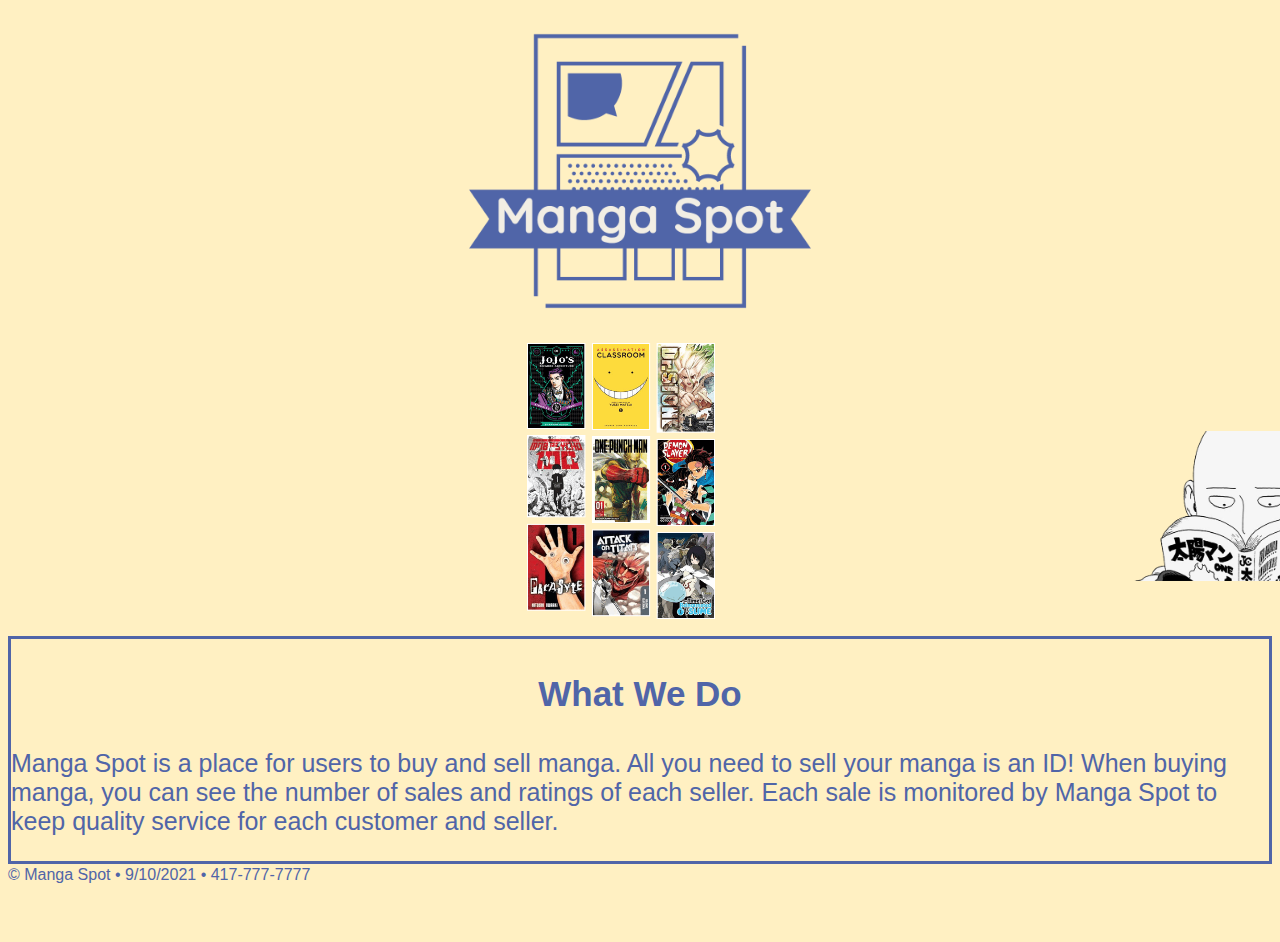
==== index.html @ 1973a062 "1" ====
<!DOCTYPE html>
<html lang="en">
	<head>
	<meta charset="utf-8">
		<!--
			Name: Ryley Green
			Page: index.html
			Assignment: My Business Website
			Date: 9/10/2021
		-->
		<title>Manga Spot</title>
		<link rel="stylesheet" href="css/styles.css" />
	</head>
	<body>
		<header>
			<h1><img src="images/MangaSpot-logos_transparent.png" alt="logo" width="500"/></h1>
		</header>
		<!--
			Homepage nav is using image hovering, might change later to a normal navbar like the other pages because not sure if the navigation is obvious enough for someone who hasn't seen the webpage.
		-->
		<nav>
			<div class="container">
				<img src="images/products.png" alt="productsNav" width="500" id="products" class="image"/>
				<div class="overlay">
					<div class="text">
					<a href="product.html" class="text" id="productC">Products</a>
					</div>
				</div>
			</div>
			<div class="container2">
				<img src="images/about.png" alt="aboutNav" width="500" id="about" class="image"/>
				<div class="overlay2">
					<div class="text">
					<a href="about.html" class="text" id="aboutC">About Us</a>
					</div>
				</div>
			</div>
		</nav>
		<section id="sec1">
			<h3 class="indHead">What We Do</h3>
			<p class="howW">
			Manga Spot is a place for users to buy and sell manga. All you need to sell your manga is an ID! When buying manga, you can see the number of sales and ratings of each seller. Each sale is monitored by Manga Spot to keep quality service for each customer and seller.
			</p>
		</section>
		<footer>
			<p>
			© Manga Spot • 9/10/2021 • 417-777-7777
			</p>
		</footer>
	</body>
</html>
---- css/styles.css ----
/*
	Name: Ryley Green
	Page: styles.css
	Assignment: My Business Website
	Date: 9/10/2021
*/
html
{
	font-family: sans-serif;
	color: rgb(80,101,168);
	background-color: #FFF0C2;
}

header
{
	text-align: center;
	margin-top: -100px
}

#sec1
{
	display: table;
	text-align: left;
	margin-top: 35px;
	border: solid;
	border-color: rgb(80,101,168);
}

.indHead
{
	font-size: 35px;
	font-weight: bold;
	text-align: center;
}

.howW
{
	font-size: 25px;	
	text-align: left;
}

#backN
{
	text-align: center;
	margin-top: 25px;
	margin-bottom: 0px;
	margin-right: 30px;
}

#sec2
{
	display: table;
	text-align: left;
	margin-top: -50px;
	border: solid;
	border-color: rgb(80,101,168);
	padding-left: 500px;
	padding-right: 500px;
}

#sec3
{
	display: table;
	text-align: left;
	margin-top: -50px;
	padding-bottom: 250px;
	border: solid;
	border-color: rgb(80,101,168);
	padding-left: 500px;
	padding-right: 500px;
}

#img1
{
	position: absolute;
	float: right;
	left: 1550px;
	top: 403px;
	width: auto;
	height: 300px;
}

#viz
{
	position: absolute;
	float: left;
	right: 1440px;
	top: 403px;
	width: auto;
	height: 300px;
}

#ss
{
	position: absolute;
	float: left;
	right: 650px;
	top: 600px;
	width: auto;
	height: 300px;
}

#yen
{
	position: absolute;
	float: right;
	right: 145px;
	top: 500px;
	width: auto;
	height: 200px;
}

#img3
{
	position: absolute;
	top: 403px;
	right: 1550px;
	float: left;
	width: auto;
	height: 300px;
}

#darkH
{
	position: absolute;
	float: left;
	right: 1050px;
	top: 620px;
	width: auto;
	height: 265px;
}

#products
{
	position: relative;
	top: -20px;
	margin-top: -100px;
	width: auto;
	height: 300px;
	margin-left: -17px;
}

#about
{
	position: relative;
	top: -20px;
	margin-top: -200px;
	width: auto;
	height: 150px;
	margin-left: -23px;
}

.container
{
  position: relative;
  width: 5%;
  left: 516px;
}

 .container2
{
  position: relative;
  width: 15%;
  left: 1123px;
}

.image
{
  display: block;
  width: 100%;
  height: auto;
}

a:visited
{
	color: white;
	text-decoration: none;
}
.overlay 
{
  position: absolute;
  top: -12px;
  bottom: 0;
  left: 0;
  right: 0;
  height: 285px;
  width: 195px;
  opacity: 0;
  transition: .5s ease;
  background-color: rgb(80,101,168);
}

.container:hover .overlay 
{
  opacity: .60;
}

.overlay2 
{
  position: absolute;
  top: -26px;
  bottom: 0;
  left: 0;
  right: 0;
  height: 160px;
  width: 235px;
  opacity: 0;
  transition: .5s ease;
  background-color: rgb(80,101,168);
}

.container2:hover .overlay2
{
  opacity: .60;
}

.text 
{
  color: white;
  font-size: 20px;
  position: absolute;
  top: 50%;
  left: 50%;
  -webkit-transform: translate(-50%, -50%);
  -ms-transform: translate(-50%, -50%);
  transform: translate(-50%, -50%);
  text-align: center;
  text-decoration: none;
}

p > a:visited
{
	color: rgb(80,101,168);
}

#topH
{
	position: absolute;
	top: 330px;
	right: 856px;
}

ul 
{
  list-style-type: none;
  margin: 0;
  padding: 0;
  overflow: hidden;
  background-color: rgb(80,101,168);
}

li 
{
  float: left;
}

li a 
{
  display: block;
  color: white;
  text-align: center;
  padding: 16px;
  text-decoration: none;
}

li a:hover 
{
  background-color: rgb(185,185,145);
}

p > a:hover
{
	color: white;
	background-color: rgb(80,101,168);
}

footer
{
	position: absolute;
	bottom: 0;
}
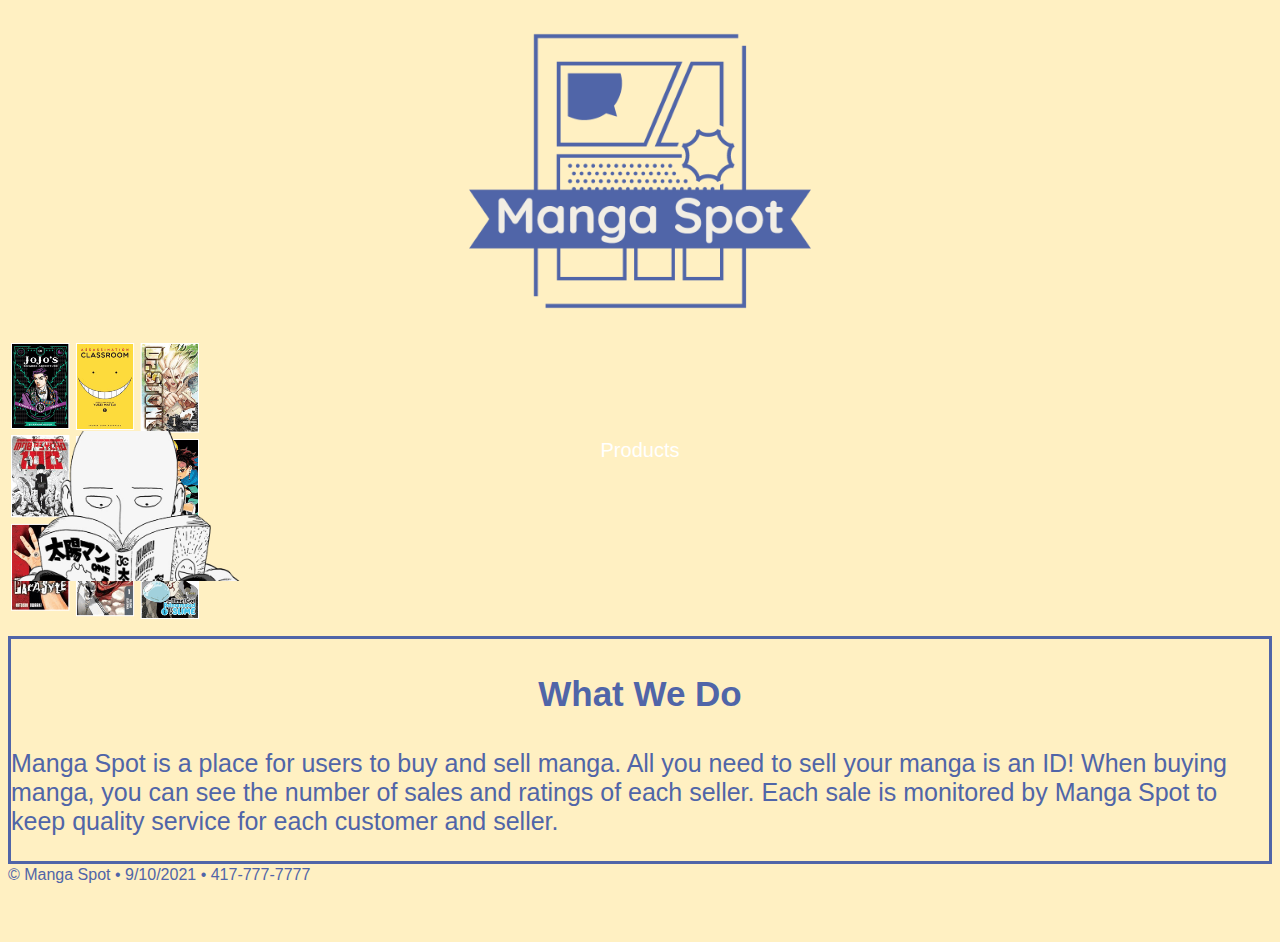
==== commit b57d61d3: "Update index.html" ====
--- a/index.html
+++ b/index.html
@@ -15,26 +15,18 @@
 		<header>
 			<h1><img src="images/MangaSpot-logos_transparent.png" alt="logo" width="500"/></h1>
 		</header>
-		<!--
-			Homepage nav is using image hovering, might change later to a normal navbar like the other pages because not sure if the navigation is obvious enough for someone who hasn't seen the webpage.
-		-->
 		<nav>
-			<div class="container">
 				<img src="images/products.png" alt="productsNav" width="500" id="products" class="image"/>
-				<div class="overlay">
 					<div class="text">
 					<a href="product.html" class="text" id="productC">Products</a>
 					</div>
-				</div>
 			</div>
-			<div class="container2">
 				<img src="images/about.png" alt="aboutNav" width="500" id="about" class="image"/>
 				<div class="overlay2">
 					<div class="text">
 					<a href="about.html" class="text" id="aboutC">About Us</a>
 					</div>
 				</div>
-			</div>
 		</nav>
 		<section id="sec1">
 			<h3 class="indHead">What We Do</h3>
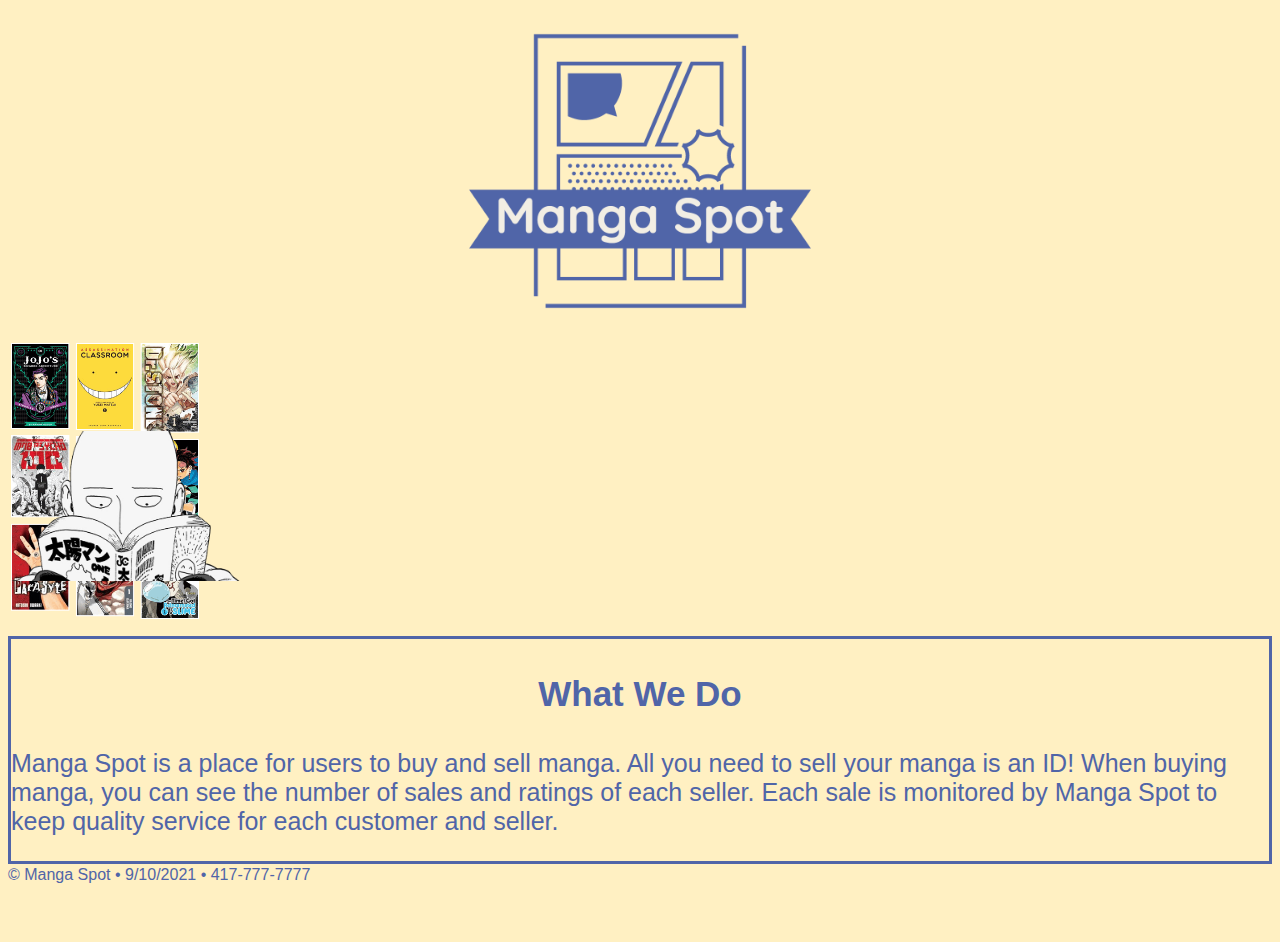
==== commit 02d98e27: "Update index.html" ====
--- a/index.html
+++ b/index.html
@@ -17,16 +17,7 @@
 		</header>
 		<nav>
 				<img src="images/products.png" alt="productsNav" width="500" id="products" class="image"/>
-					<div class="text">
-					<a href="product.html" class="text" id="productC">Products</a>
-					</div>
-			</div>
 				<img src="images/about.png" alt="aboutNav" width="500" id="about" class="image"/>
-				<div class="overlay2">
-					<div class="text">
-					<a href="about.html" class="text" id="aboutC">About Us</a>
-					</div>
-				</div>
 		</nav>
 		<section id="sec1">
 			<h3 class="indHead">What We Do</h3>
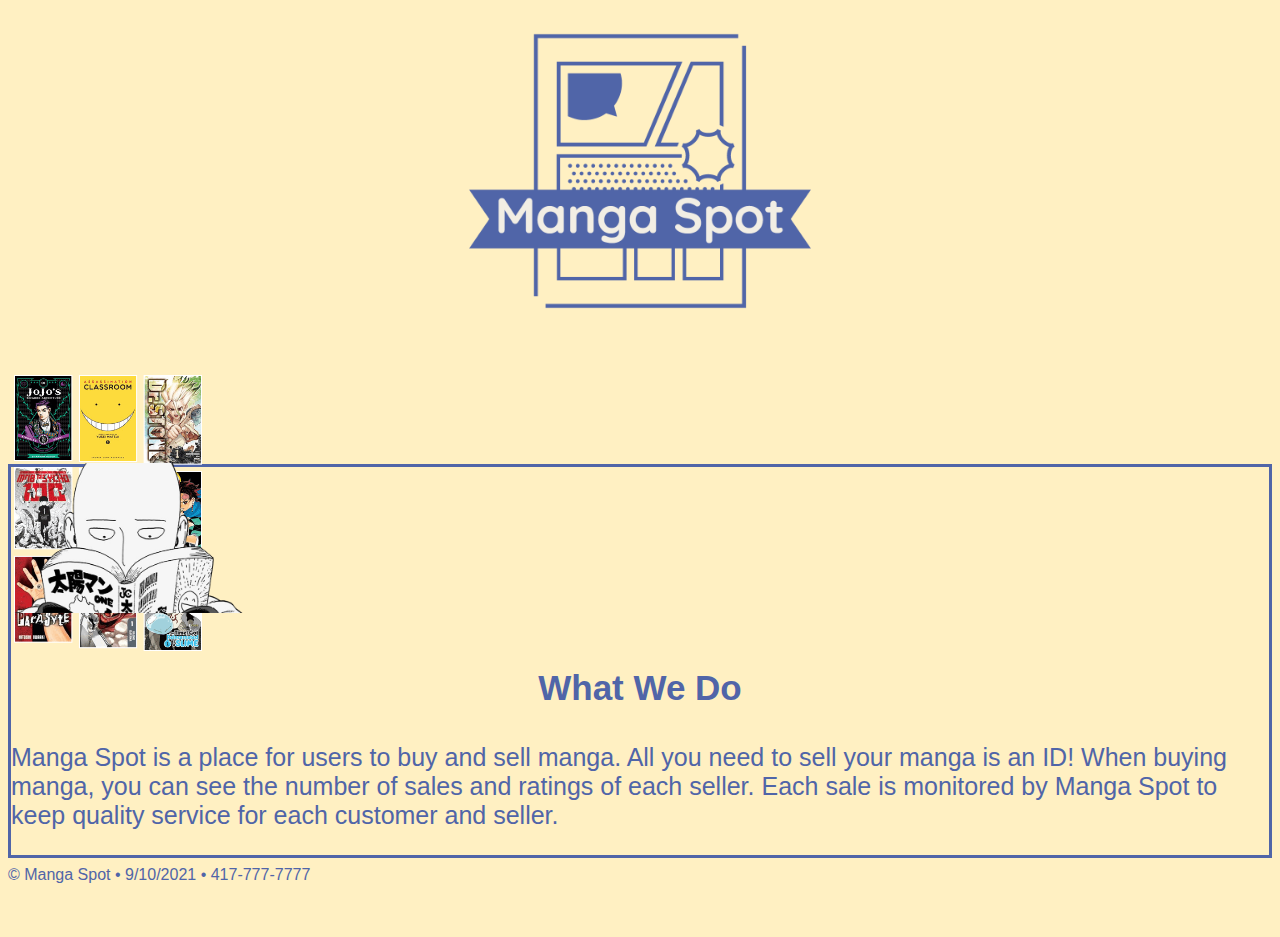
==== commit 17f2c941: "Update index.html" ====
--- a/index.html
+++ b/index.html
@@ -16,10 +16,13 @@
 			<h1><img src="images/MangaSpot-logos_transparent.png" alt="logo" width="500"/></h1>
 		</header>
 		<nav>
-				<img src="images/products.png" alt="productsNav" width="500" id="products" class="image"/>
-				<img src="images/about.png" alt="aboutNav" width="500" id="about" class="image"/>
+
 		</nav>
 		<section id="sec1">
+			<p>
+			<img src="images/products.png" alt="productsNav" width="500" id="products" class="image"/>
+			<img src="images/about.png" alt="aboutNav" width="500" id="about" class="image"/>
+			</p>
 			<h3 class="indHead">What We Do</h3>
 			<p class="howW">
 			Manga Spot is a place for users to buy and sell manga. All you need to sell your manga is an ID! When buying manga, you can see the number of sales and ratings of each seller. Each sale is monitored by Manga Spot to keep quality service for each customer and seller.
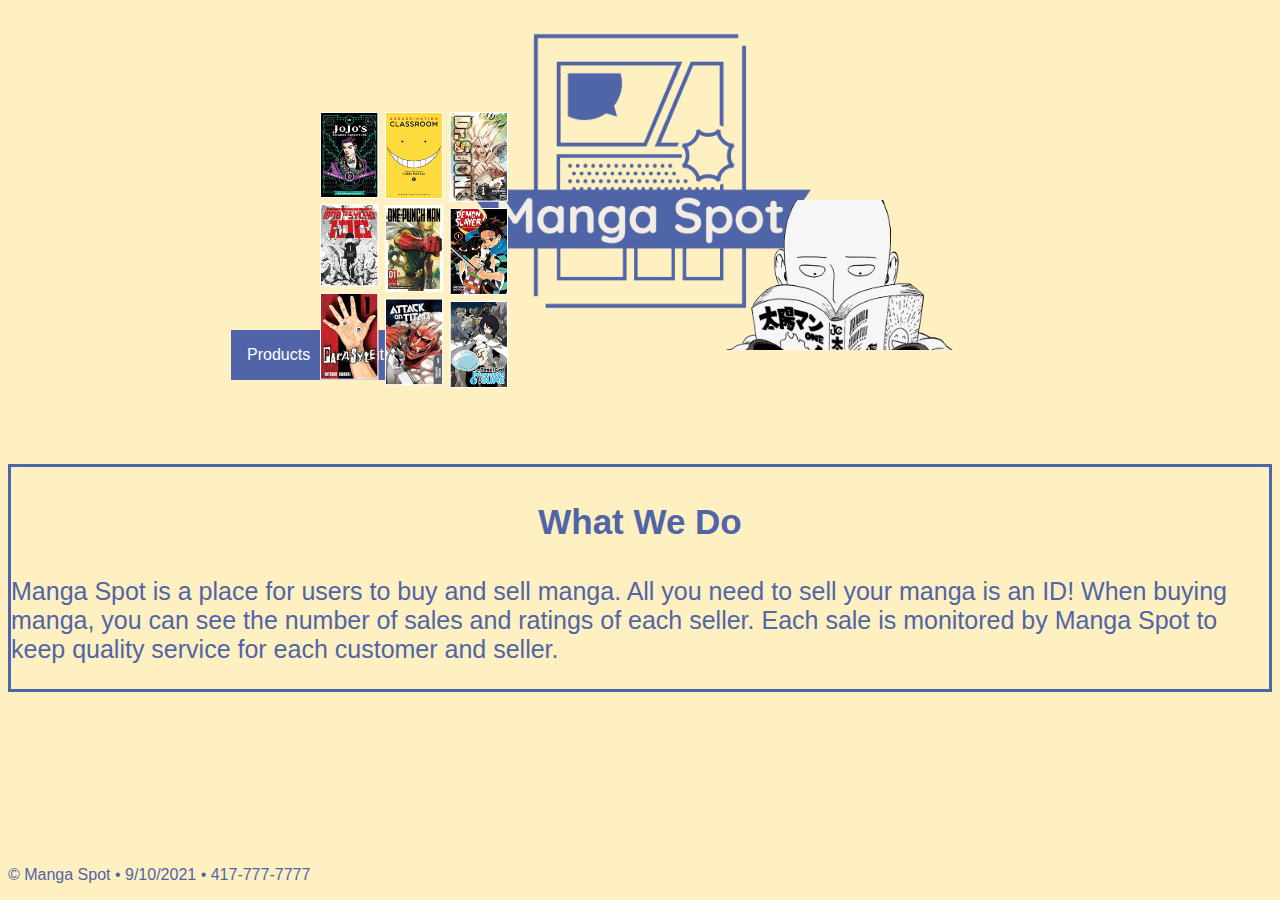
==== commit d60e63d2: "dfbd" ====
--- a/index.html
+++ b/index.html
@@ -15,13 +15,16 @@
 		<header>
 			<h1><img src="images/MangaSpot-logos_transparent.png" alt="logo" width="500"/></h1>
 		</header>
-		<nav>
-
+		<nav id="topH">
+			<ul>
+				<li><a href="product.html">Products</a></li>
+				<li><a href="about.html">About Us</a></li>
+			</ul>
 		</nav>
 		<section id="sec1">
 			<p>
-			<img src="images/products.png" alt="productsNav" width="500" id="products" class="image"/>
-			<img src="images/about.png" alt="aboutNav" width="500" id="about" class="image"/>
+			<img src="images/products.png" alt="products" width="500" id="products" class="image"/>
+			<img src="images/about.png" alt="saitama" width="500" id="about" class="image"/>
 			</p>
 			<h3 class="indHead">What We Do</h3>
 			<p class="howW">
--- a/css/styles.css
+++ b/css/styles.css
@@ -132,36 +132,20 @@
 
 #products
 {
-	position: relative;
-	top: -20px;
-	margin-top: -100px;
-	width: auto;
-	height: 300px;
-	margin-left: -17px;
+	position: absolute;
+	top: 100px;
+	left: 300px;
+	width: auto;
+	height: 300px;
 }
 
 #about
 {
-	position: relative;
-	top: -20px;
-	margin-top: -200px;
+	position: absolute;
+	top: 200px;
+	right: 300px;
 	width: auto;
 	height: 150px;
-	margin-left: -23px;
-}
-
-.container
-{
-  position: relative;
-  width: 5%;
-  left: 516px;
-}
-
- .container2
-{
-  position: relative;
-  width: 15%;
-  left: 1123px;
 }
 
 .image
@@ -175,43 +159,6 @@
 {
 	color: white;
 	text-decoration: none;
-}
-.overlay 
-{
-  position: absolute;
-  top: -12px;
-  bottom: 0;
-  left: 0;
-  right: 0;
-  height: 285px;
-  width: 195px;
-  opacity: 0;
-  transition: .5s ease;
-  background-color: rgb(80,101,168);
-}
-
-.container:hover .overlay 
-{
-  opacity: .60;
-}
-
-.overlay2 
-{
-  position: absolute;
-  top: -26px;
-  bottom: 0;
-  left: 0;
-  right: 0;
-  height: 160px;
-  width: 235px;
-  opacity: 0;
-  transition: .5s ease;
-  background-color: rgb(80,101,168);
-}
-
-.container2:hover .overlay2
-{
-  opacity: .60;
 }
 
 .text 
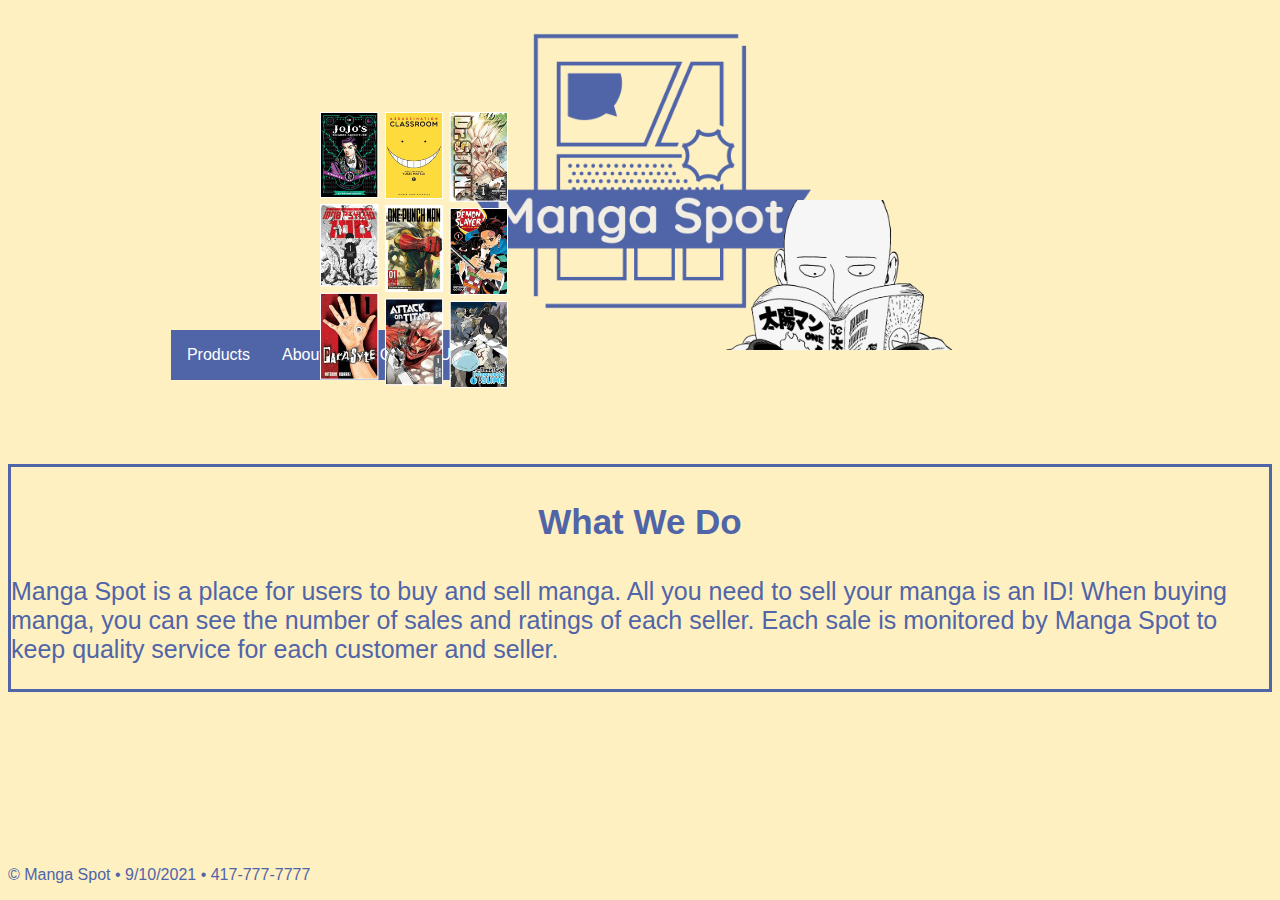
==== commit f0411e1b: "Update" ====
--- a/index.html
+++ b/index.html
@@ -19,6 +19,7 @@
 			<ul>
 				<li><a href="product.html">Products</a></li>
 				<li><a href="about.html">About Us</a></li>
+				<li><a href="contact.html">Contact Us</a></li>
 			</ul>
 		</nav>
 		<section id="sec1">
--- a/css/styles.css
+++ b/css/styles.css
@@ -184,7 +184,7 @@
 {
 	position: absolute;
 	top: 330px;
-	right: 856px;
+	right: 805px;
 }
 
 ul 
@@ -225,4 +225,46 @@
 {
 	position: absolute;
 	bottom: 0;
+}
+
+div.container
+{
+	width:80%;
+	margin: 0px auto;
+	background-color:#ffeaa9;
+}
+
+label
+{
+	display:inline-block;
+    width:25%;
+}
+
+#formData
+{
+	font-size: 3em;
+}
+   
+p.checkbox label
+{
+	display:inline;
+}
+
+#sub
+{
+	width: 6em;
+	height: 3em;
+	position: relative;
+	left: 715px;
+}
+
+#sub:hover
+{
+	color: blue;
+	background-color: #c2d1ff;
+}
+
+#sub:click
+{
+	background-color: blue;
 }